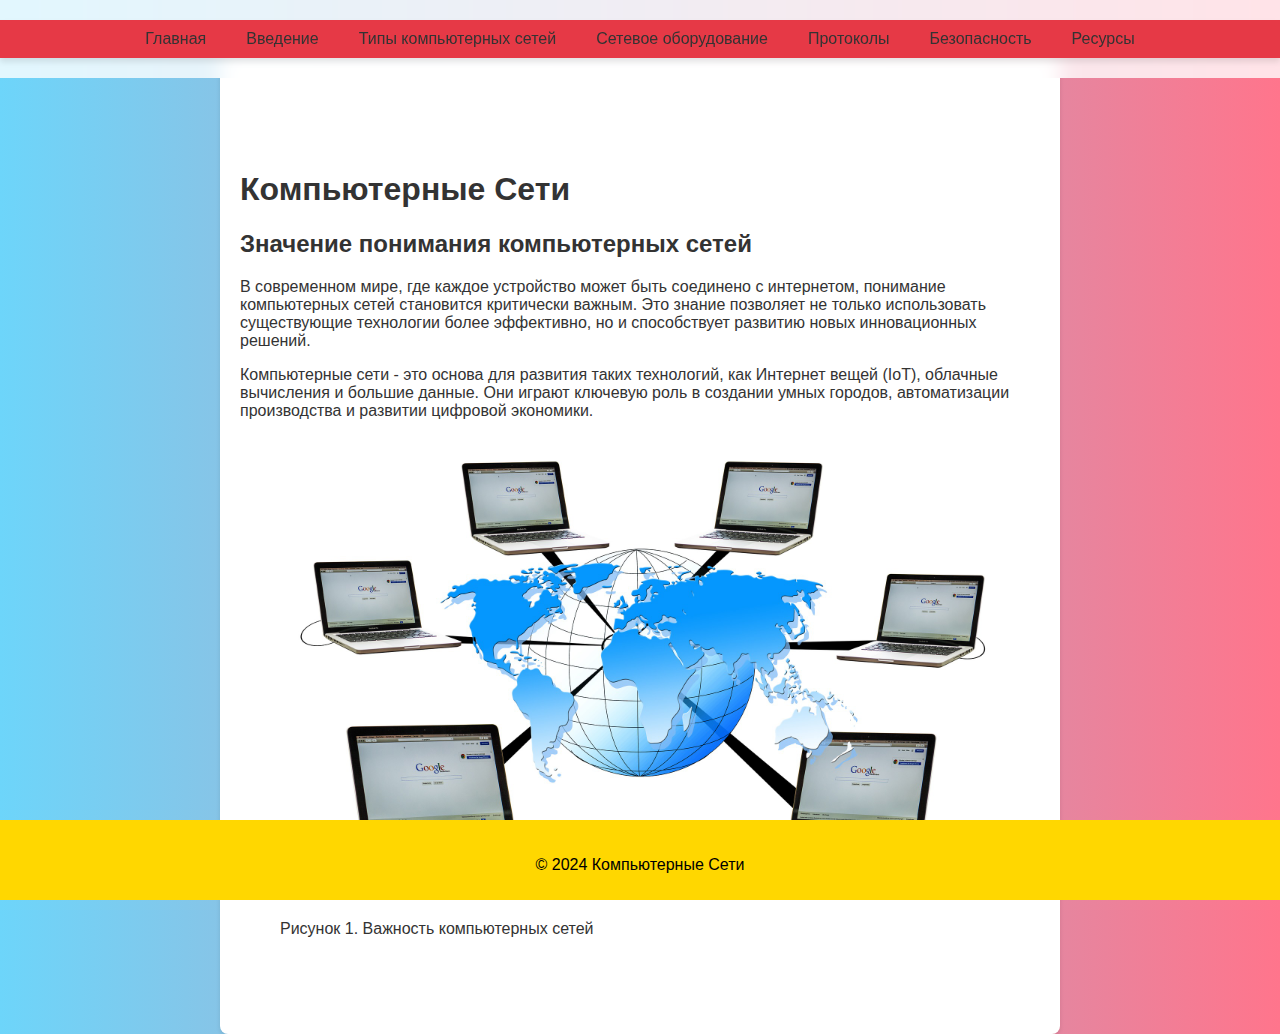
==== pages/introduction.html @ 47aba4cb "Обновил сайт добавив новый дизайн и адаптивность" ====
<!DOCTYPE html>
<html lang="ru">
<head>
    <meta charset="UTF-8">
    <meta name="viewport" content="width=device-width, initial-scale=1.0">
    <title>Введение в компьютерные сети</title>
    <link rel="stylesheet" href="../style.css"> <!-- Убедитесь, что путь к CSS файлу корректен -->
</head>
<body>
    <header>
        <nav>
            <!-- Навигационное меню -->
            <ul>
                <li><a href="../index.html">Главная</a></li>
                <li><a href="introduction.html">Введение</a></li>
                <li><a href="types.html">Типы компьютерных сетей</a></li>
                <li><a href="equipment.html">Сетевое оборудование</a></li>
                <li><a href="protocols.html">Протоколы</a></li>
                <li><a href="security.html">Безопасность</a></li>
                <li><a href="resources.html">Ресурсы</a></li>
            </ul>
        </nav>
    </header>
    
    <main class="main-content">
        <h1>Компьютерные Сети</h1>
        <section>
            <h2>Значение понимания компьютерных сетей</h2>
            <p>В современном мире, где каждое устройство может быть соединено с интернетом, понимание компьютерных сетей становится критически важным. Это знание позволяет не только использовать существующие технологии более эффективно, но и способствует развитию новых инновационных решений.</p>
            <p>Компьютерные сети - это основа для развития таких технологий, как Интернет вещей (IoT), облачные вычисления и большие данные. Они играют ключевую роль в создании умных городов, автоматизации производства и развитии цифровой экономики.</p>
            <figure>
                <img src="../images/network-importance.jpg"  alt="Важность компьютерных сетей">
                <figcaption>Рисунок 1. Важность компьютерных сетей</figcaption>
            </figure>
        </section>
    </main>
    <footer>
        <p>&copy; 2024 Компьютерные Сети</p>
    </footer>
</body>
</html>
---- style.css ----
:root {
    --primary-bg-color: #333333; /* Темно-серый для более контрастного фона */
    --primary-text-color: #FFFFFF; /* Белый для текста */
    --secondary-bg-color: #FFD700; /* Золотой для второстепенного фона */
    --accent-text-color: #000000; /* Черный для акцентного текста */
    --accent-element-color: #E63946; /* Ярко-красный для интерактивных элементов */
    --gradient-color-start: #6DD5FA; /* Начальный цвет градиента */
    --gradient-color-end: #FF758C; /* Конечный цвет градиента */
}

body {
    font-family: 'Arial', sans-serif;
    color: var(--primary-text-color);
    background: linear-gradient(to right, var(--gradient-color-start), var(--gradient-color-end));
    margin: 0;
    padding: 0;
    transition: background-color 0.3s;
}

header {
    background-color: rgba(255, 255, 255, 0.8);
    -webkit-backdrop-filter: blur(10px);
            backdrop-filter: blur(10px);
    color: var(--accent-text-color);
    padding: 20px 0;
    text-align: center;
    position: fixed;
    top: 0;
    width: 100%;
    z-index: 1000;
}

nav {
    background-color: var(--accent-element-color);
    padding: 10px;
    display: flex;
    justify-content: center;
    flex-wrap: wrap;
    box-shadow: 0 4px 6px rgba(0, 0, 0, 0.1);
}

nav ul {
    display: flex;
    flex-wrap: nowrap;
    list-style: none;
    padding: 0;
    margin: 0;
}

nav a {
    color: var(--primary-bg-color);
    text-decoration: none;
    padding: 10px 15px;
    margin: 5px;
    border-radius: 5px;
    transition: transform 0.3s, box-shadow 0.3s;
}

nav a:hover, nav a:focus {
    transform: translateY(-3px);
    box-shadow: 0 6px 12px rgba(0, 0, 0, 0.2);
}

.main-content {
  max-width: 800px;
  margin: 0 auto;
  padding: 90px 20px;
  text-align: left;
  position: relative;
  top: 50px;
  bottom: 50px;
  background-color: var(--primary-text-color);
  color: var(--primary-bg-color);
  border-radius: 8px;
  box-shadow: 0 2px 4px rgba(0, 0, 0, 0.1);
  overflow-y: auto; /* Добавлено для вертикальной прокрутки */
  /* padding-bottom: 90px; */
}

img {
  width: 500px;
  height: 300px;
}

footer {
    background-color: var(--secondary-bg-color);
    color: var(--accent-text-color);
    padding: 20px 0;
    text-align: center;
    position: fixed;
    bottom: 0;
    width: 100%;
    z-index: 1000;
    height: 40px;
}

/* Стилизация полосы прокрутки для WebKit-браузеров (Chrome, Safari) */
::-webkit-scrollbar {
    width: 10px;
  }
  
  ::-webkit-scrollbar-track {
    background: #f1f1f1;
  }
  
  ::-webkit-scrollbar-thumb {
    background: #888;
  }
  
  ::-webkit-scrollbar-thumb:hover {
    background: #555;
    border-radius: 20px;
  }
  
  /* Стилизация полосы прокрутки для Firefox */
  * {
    scrollbar-width: thin;
    scrollbar-color: #888 #f1f1f1;
  }
  
  /* Стилизация полосы прокрутки для Internet Explorer и Edge */
  * {
    -ms-overflow-style: -ms-autohiding-scrollbar;
  }
  
  /* Для будущей совместимости с другими браузерами, можно добавить следующие стили */
  :root {
    --scrollbarBG: #f1f1f1;
    --thumbBG: #888;
  }
  body::-webkit-scrollbar {
    width: 10px;
  }
  body::-webkit-scrollbar-track {
    background: var(--scrollbarBG);
  }
  body::-webkit-scrollbar-thumb {
    background-color: var(--thumbBG) ;
    border-radius: 10px;
    border: 3px solid var(--scrollbarBG);
  }
  body::-webkit-scrollbar-thumb:hover {
    background-color: #555;
  }

  /* Адаптивность для мобильных устройств */
@media (max-width: 600px) {
  header, footer {
    padding: 10px 0;
  }
  img {
    width: 100%;
    height: 20%;
  }
  .main-content {
    padding: 110px 10px 50px 10px;
    top: 40px;
  }

  nav ul {
    flex-direction: row;
    align-items: center;
  }

  nav a {
    padding: 5px 10px;
    margin: 3px;
  }
}

/* Адаптивность для планшетов */
@media (min-width: 601px) and (max-width: 1024px) {
  header, footer {
    padding: 15px 0;
  }
  img {
    width: 100%;
    height: 30%;
  }
  .main-content {
    padding: 100px 15px;
    top: 45px;
  }

  nav ul {
    flex-direction: column;
    justify-content: space-around;
  }

  nav a {
    padding: 7px 12px;
    margin: 4px;
  }
}

/* Адаптивность для настольных компьютеров и больших экранов */
@media (min-width: 1025px) {
  header, footer {
    padding: 20px 0;
  }

  .main-content {
    padding: 100px 20px 80px;
    top: 50px;
  }
  img {
    width: 100%;
    height: 25%;
  }
  nav ul {
    justify-content: flex-start;
  }

  nav a {
    padding: 10px 15px;
    margin: 5px;
  }
}
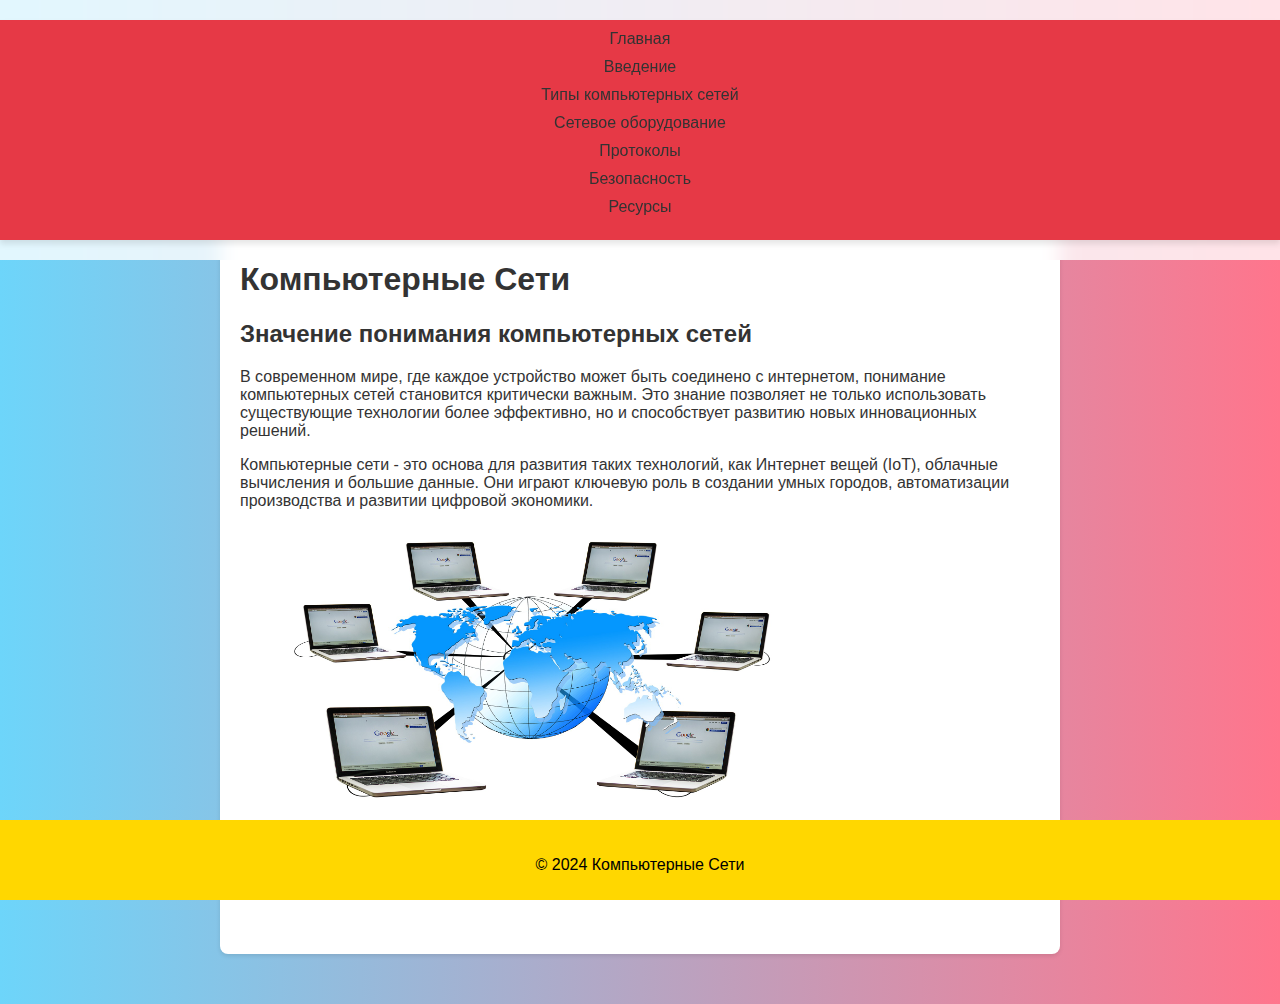
==== commit 0a351e4f: "Update introduction.html" ====
--- a/pages/introduction.html
+++ b/pages/introduction.html
@@ -2,7 +2,6 @@
 <html lang="ru">
 <head>
     <meta charset="UTF-8">
-    <meta name="viewport" content="width=device-width, initial-scale=1.0">
     <title>Введение в компьютерные сети</title>
     <link rel="stylesheet" href="../style.css"> <!-- Убедитесь, что путь к CSS файлу корректен -->
 </head>
--- a/style.css
+++ b/style.css
@@ -143,58 +143,23 @@
     background-color: #555;
   }
 
-  /* Адаптивность для мобильных устройств */
-@media (max-width: 600px) {
-  header, footer {
-    padding: 10px 0;
+ /* Адаптивность для мобильных устройств */
+@media (min-width: 600px) and (max-width: 1300px){
+  nav ul{
+    flex-direction: column;
+    align-content: space-around;
+    height: 200px;
   }
-  img {
-    width: 100%;
-    height: 20%;
+  nav li{
+    margin-bottom: 10px;
   }
-  .main-content {
-    padding: 110px 10px 50px 10px;
-    top: 40px;
-  }
-
-  nav ul {
-    flex-direction: row;
-    align-items: center;
-  }
-
-  nav a {
-    padding: 5px 10px;
-    margin: 3px;
+  .main-content{
+    margin: 100px auto;
   }
 }
 
-/* Адаптивность для планшетов */
-@media (min-width: 601px) and (max-width: 1024px) {
-  header, footer {
-    padding: 15px 0;
-  }
-  img {
-    width: 100%;
-    height: 30%;
-  }
-  .main-content {
-    padding: 100px 15px;
-    top: 45px;
-  }
-
-  nav ul {
-    flex-direction: column;
-    justify-content: space-around;
-  }
-
-  nav a {
-    padding: 7px 12px;
-    margin: 4px;
-  }
-}
-
-/* Адаптивность для настольных компьютеров и больших экранов */
-@media (min-width: 1025px) {
+/* Адаптивность для больших экранов */
+@media (min-width: 1500px) {
   header, footer {
     padding: 20px 0;
   }
@@ -209,10 +174,11 @@
   }
   nav ul {
     justify-content: flex-start;
+      flex-direction: row;
   }
 
   nav a {
     padding: 10px 15px;
     margin: 5px;
   }
-}+}
